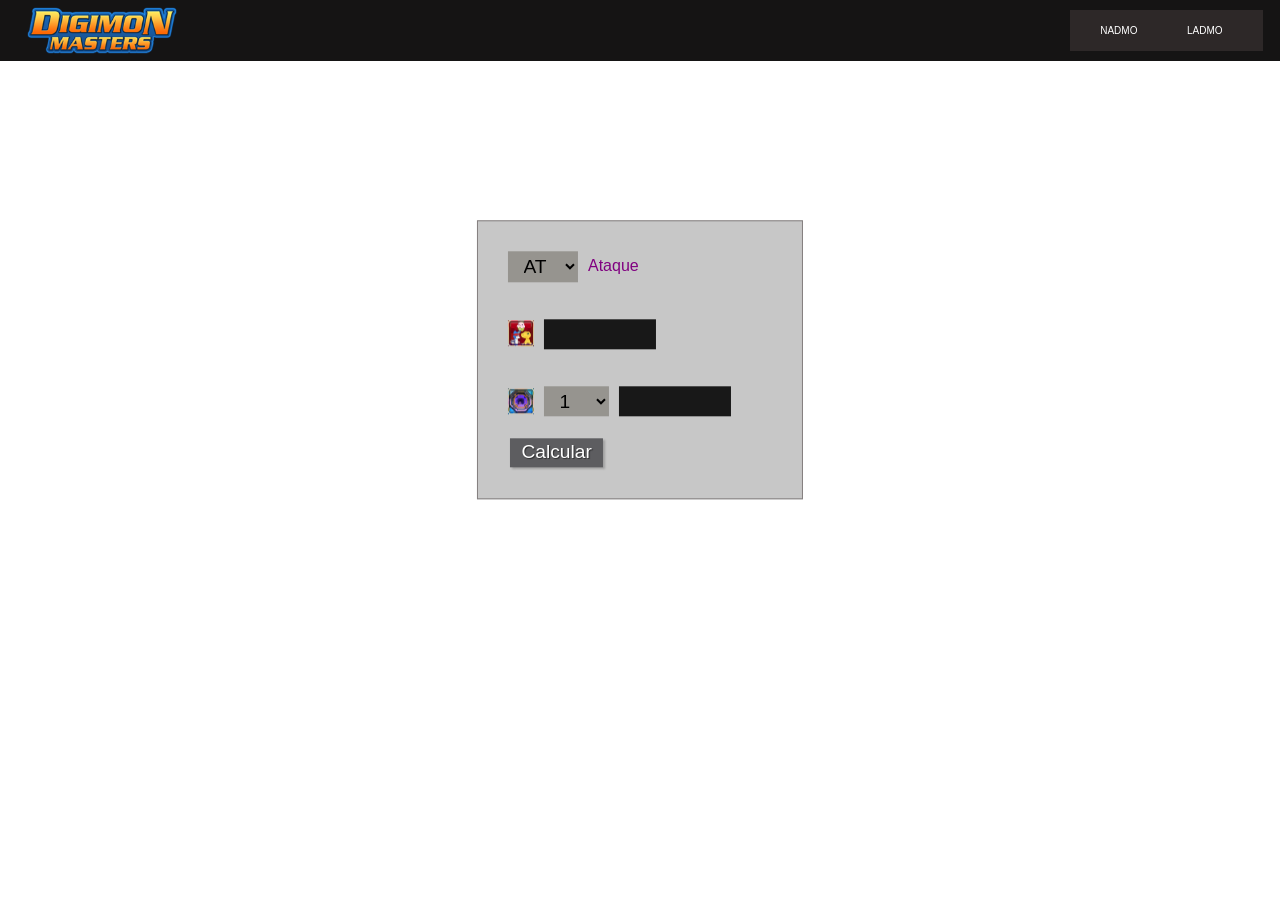
==== index.html @ bb4f82e9 "2023-05-18 Adicionado um container para fazer uma box em css para agrupar as divs da calculadora." ====
<hmtl lang="pt-br">

    <head>
        <meta charset="UTF-8">
        <title> CCP - DMO </title>
        <link rel="apple-touch-icon" sizes="180x180" href="/apple-touch-icon.png">
        <link rel="icon" type="image/png" sizes="32x32" href="/favicon-32x32.png">
        <link rel="icon" type="image/png" sizes="16x16" href="/favicon-16x16.png">
        <link href="esqueleto.css" rel="stylesheet" type="text/css" />
        <script src="index.js" defer></script>
    </head>

    <body>
        <header>
            <div class="container-logo">
                <div class="logo-texto">
                    <img src="digimon_logo.png" width="150px" height="46.88">
                </div>
            </div>
            <div class="menu">
                <nav>
                    <ul>
                        <li><a href="https://dmo.gameking.com/">NADMO</a></li>
                        <li><a href="http://ptladmo.gameking.com/">LADMO</a></li>
                    </ul>
                </nav>
            </div>

        </header>
        <main>
            <br>
            <br>

            <div class="container">

                <div class="grupo-tabela">
                    <div class="caixa-selecao-com-texto">
                        <select class="sele1" id="opcao">
                            <option value="AT">AT</option>
                            <option value="CT">CT</option>
                            <option value="BL">BL</option>
                            <option value="EV">EV</option>
                            <option value="HP">HP</option>
                        </select>
                        <p id="textoClon">Ataque</p>
                    </div>

                    <br>
                    <div class="caixa-selecao-com-imagem">
                        <div class="imagem">
                            <img src="base.png" alt="Base do atributo">
                        </div>
                        <input class="campo1" type="number" id="valor1">
                    </div>
                    <br>

                    <div class="caixa-selecao-com-imagem2">
                        <div class="imagem2">
                            <img src="clon.png" alt="Clon do atributo">
                        </div>
                        <select class="sele2" id="potencia">
                            <option value="1">1</option>
                            <option value="2">2</option>
                            <option value="3">3</option>
                            <option value="4">4</option>
                            <option value="5">5</option>
                            <option value="6">6</option>
                            <option value="7">7</option>
                            <option value="8">8</option>
                            <option value="9">9</option>
                            <option value="10">10</option>
                            <option value="11">11</option>
                            <option value="12">12</option>
                            <option value="13">13</option>
                            <option value="14">14</option>
                            <option value="15">15</option>
                            <input class="campo2" type="number" id="valor2">
                        </select>
                    </div>

                    <table>
                        <tr>
                            <td><button class="botao" onclick="calcular()">Calcular</button></td>
                        </tr>
                    </table>
                </div>
            </div>
        </main>


    </body>
</hmtl>
---- esqueleto.css ----
* {
    padding: 0;
    margin: 0;
    box-sizing: border-box;
}

html, body {
    height: 100%;
    margin: 0;
}

body {
    font: 16px "Arial";
}

/*
main {
    width: 100%;
    height: 100%;
}
*/

header {
    background: rgb(21, 20, 20);
    width: 100%;
    display: flex;
    justify-content: space-between;
    padding: 7px;

}

.logo-texto {
    margin-left: 20px;
}

.container-logo {
    display: flex;
    align-items: center;
}

.menu {
    display: flex;
    align-items: center;
    margin-right: 10px;
}

.menu li a {
    /* background-color: red; */
    padding: 10px 15px;
}

/*.caixa {
    padding: 10px 10px;
    margin-right: 10px;
    width: 300px;
}
*/
.caixa select a {
    margin-right: 10px;
}

nav {
    background: rgb(45, 40, 40);
    margin: 0;
    opacity: 1;
    overflow: auto;
}

ul {
    list-style: none;
}

li {
    display: block;
    width: 45%;
    float: left;

    text-align: center;
    padding: 15px;

}

nav a {
    color: white;

    text-decoration: none;
    font: 10px "Arial";

}

nav a:hover {
    color: gray;

}

fieldset {
    border: 0;
}

main {
    font-size: 1em;
    color: purple;
    /*
    margin-left: 30%;
    margin-top: 2%;
    justify-content: center;
    /* background-color: rgb(45, 23, 143); */
    font-family: sans-serif;
}

input {
    font-family: sans-serif;
    font-size: 1em;
    color: #fafafb;
    /* border-radius: 5px; */
    background-color: #181818;
}

select {
    font-family: sans-serif;
    font-size: 1em;
    /* color: #59429d; */
    /* border-radius: 5px; */
    background-color: #96948f;
}

textarea,
button {
    font-family: sans-serif;
    font-size: 1em;
    /* color: #59429d; */
    /* border-radius: 5px; */
}

.botao {

    font-size: 1.2em;
    background: rgb(93, 93, 96);

    border: 0;
    color: #ffffff;
    box-shadow: 2px 2px 2px rgba(0, 0, 0, 0.2);
    text-shadow: 1px 1px 1px rgba(0, 0, 0, 0.5);

    margin-bottom: 1em;
    padding: 0.2em 0.6em;



    /*
    position: absolute;
    top: 32%;
    left: 75%; 
    margin-right: -50%;
     
    transform: translate(-50%, -50%);*/
}

.botao:hover {
    background: #ccbbff;
    box-shadow: inset 2px 2px 2px rgba(0, 0, 0, 0.2);
    text-shadow: none;
}

.campo1,
.campo2 {
    font-size: 1.2em;
    border: 0;
    margin-bottom: 1em;
    padding: 0.2em 0.6em;
    width: 30%;
}

.sele1,
.sele2 {
    font-size: 1.2em;
    border: 0;
    margin-bottom: 1em;
    padding: 0.2em 0.6em;
}

.caixa-selecao-com-texto {
    display: flex;
    align-items: center;
}

#textoClon {
    margin-left: 10px;
    margin-bottom: 20px;
}

.caixa-selecao-com-imagem {
    display: flex;
    align-items: center;
}

.imagem {
    margin-right: 10px;
    margin-bottom: 20px;
}

.caixa-selecao-com-imagem2 {
    display: flex;
    align-items: center;
}

.imagem2 {
    margin-right: 10px;
    margin-bottom: 20px;
}

.sele2 {
    margin-right: 10px;
}

.container {
    position: absolute;
    top: 40%;
    left: 50%;
    transform: translate(-50%, -50%);
    border: 1px solid #847f7f;
    background-color: #c7c7c7;
}

.grupo-tabela {
    margin-top: 30px;
    margin-left: 30px;
    margin-right: -80px;
    margin-bottom: 10px;
}
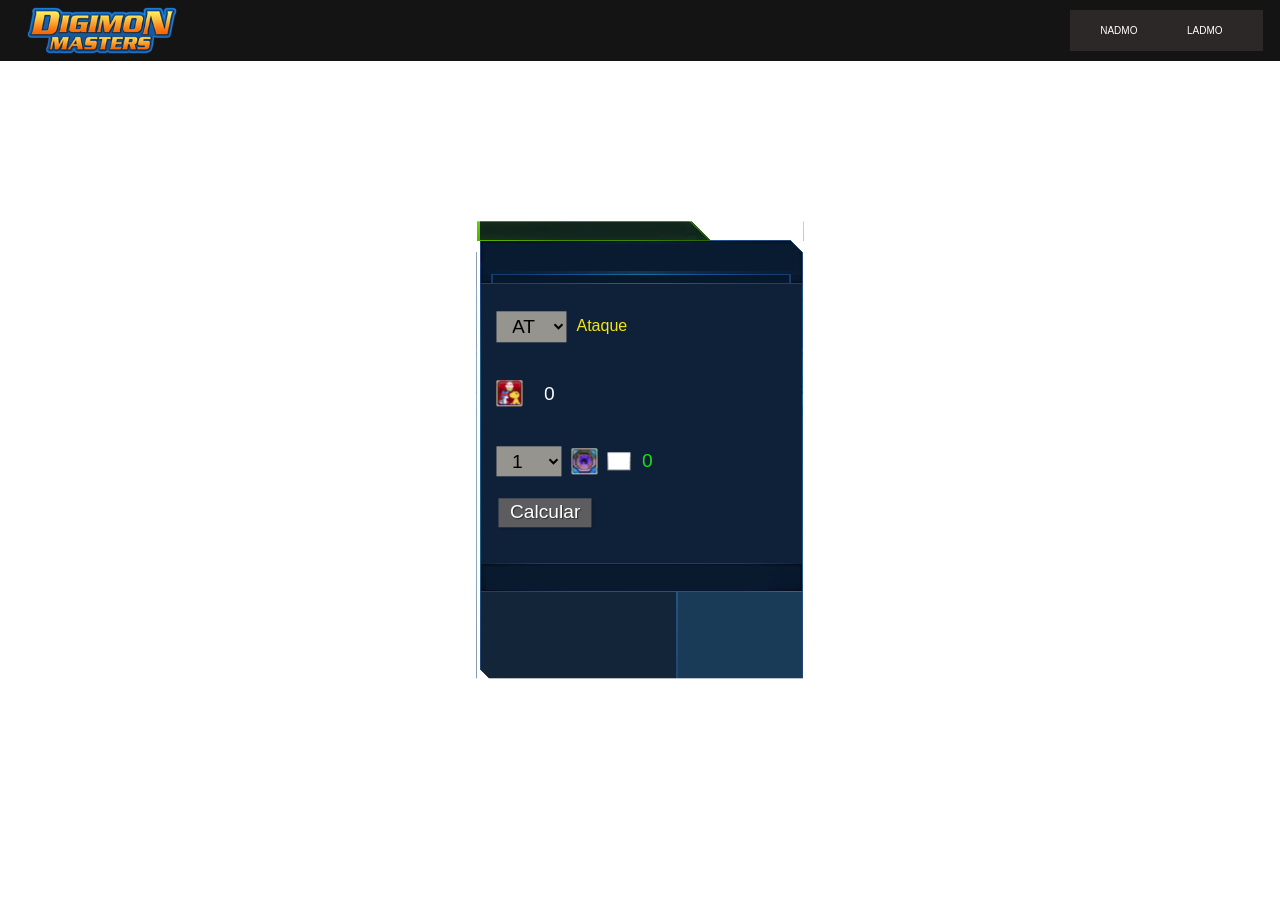
==== commit 8cb6f34e: "2023-05-19 Estilização e correção de bug na opção de BL." ====
--- a/index.html
+++ b/index.html
@@ -50,14 +50,11 @@
                         <div class="imagem">
                             <img src="base.png" alt="Base do atributo">
                         </div>
-                        <input class="campo1" type="number" id="valor1">
+                        <input class="campo1" type="number" id="valor1" value="0">
                     </div>
                     <br>
 
                     <div class="caixa-selecao-com-imagem2">
-                        <div class="imagem2">
-                            <img src="clon.png" alt="Clon do atributo">
-                        </div>
                         <select class="sele2" id="potencia">
                             <option value="1">1</option>
                             <option value="2">2</option>
@@ -74,10 +71,18 @@
                             <option value="13">13</option>
                             <option value="14">14</option>
                             <option value="15">15</option>
-                            <input class="campo2" type="number" id="valor2">
+                            
                         </select>
+                        <div class="imagem2">
+                            <img src="clon.png" alt="Clon do atributo">
+                        </div>
+                        <div class="numClon">
+                            <img src="clon-null.png" alt="Clon do atributo" id="clonNum">
+                        </div>
+                        <input class="campo2" type="number" id="valor2" value="0">
+                        
                     </div>
-
+                
                     <table>
                         <tr>
                             <td><button class="botao" onclick="calcular()">Calcular</button></td>
--- a/esqueleto.css
+++ b/esqueleto.css
@@ -99,7 +99,7 @@
 
 main {
     font-size: 1em;
-    color: purple;
+    color: rgb(241, 231, 23);
     /*
     margin-left: 30%;
     margin-top: 2%;
@@ -112,8 +112,9 @@
     font-family: sans-serif;
     font-size: 1em;
     color: #fafafb;
-    /* border-radius: 5px; */
-    background-color: #181818;
+    border-radius: 5px;
+    border: 2px solid black;
+    background-color: transparent;
 }
 
 select {
@@ -171,6 +172,10 @@
     width: 30%;
 }
 
+.campo2 {
+    color: rgb(26, 223, 23);
+}
+
 .sele1,
 .sele2 {
     font-size: 1.2em;
@@ -215,16 +220,24 @@
 
 .container {
     position: absolute;
-    top: 40%;
+    top: 50%;
     left: 50%;
     transform: translate(-50%, -50%);
-    border: 1px solid #847f7f;
-    background-color: #c7c7c7;
+    /*border: 1px solid #847f7f;*/
+    /*background-color: #c7c7c7;*/
+
+    background-image: url('fundo.png');
+    background-size: auto;
+    background-position: center;
 }
 
 .grupo-tabela {
-    margin-top: 30px;
-    margin-left: 30px;
-    margin-right: -80px;
-    margin-bottom: 10px;
+    margin-top: 90px;
+    margin-left: 20px;
+    margin-right: -90px;
+    margin-bottom: 130px;
+}
+
+.numClon {
+    margin-top: -20px;
 }
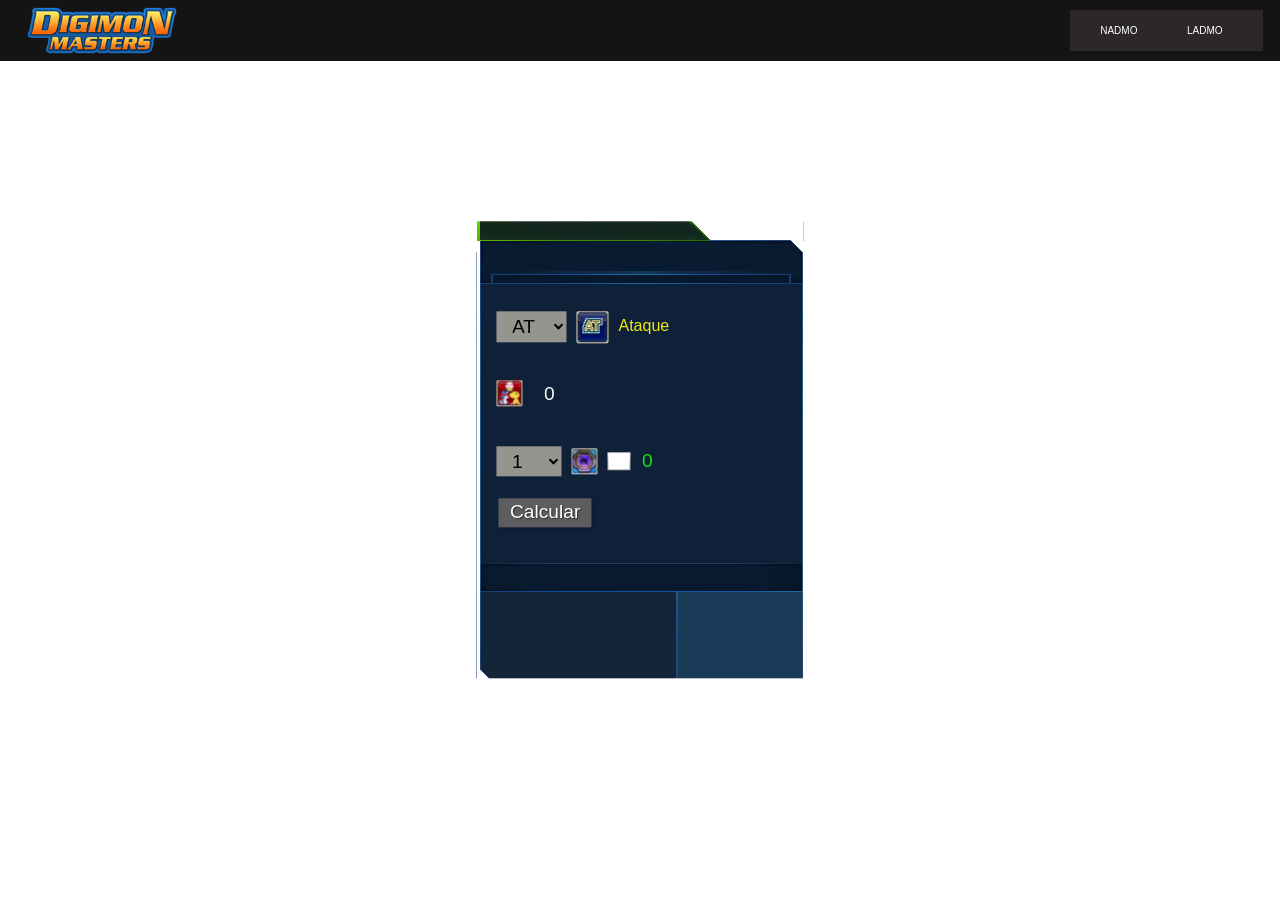
==== commit 51c3081b: "2023-05-19 Adição dos ícones de atributo." ====
--- a/index.html
+++ b/index.html
@@ -42,6 +42,9 @@
                             <option value="EV">EV</option>
                             <option value="HP">HP</option>
                         </select>
+                        <div class="attBase">
+                            <img src="att-at.png" alt="Atributo Base" id="baseatt">
+                        </div>
                         <p id="textoClon">Ataque</p>
                     </div>
 
--- a/esqueleto.css
+++ b/esqueleto.css
@@ -240,4 +240,9 @@
 
 .numClon {
     margin-top: -20px;
+}
+
+.attBase {
+    margin-left: 10px;
+    margin-top: -18px;
 }
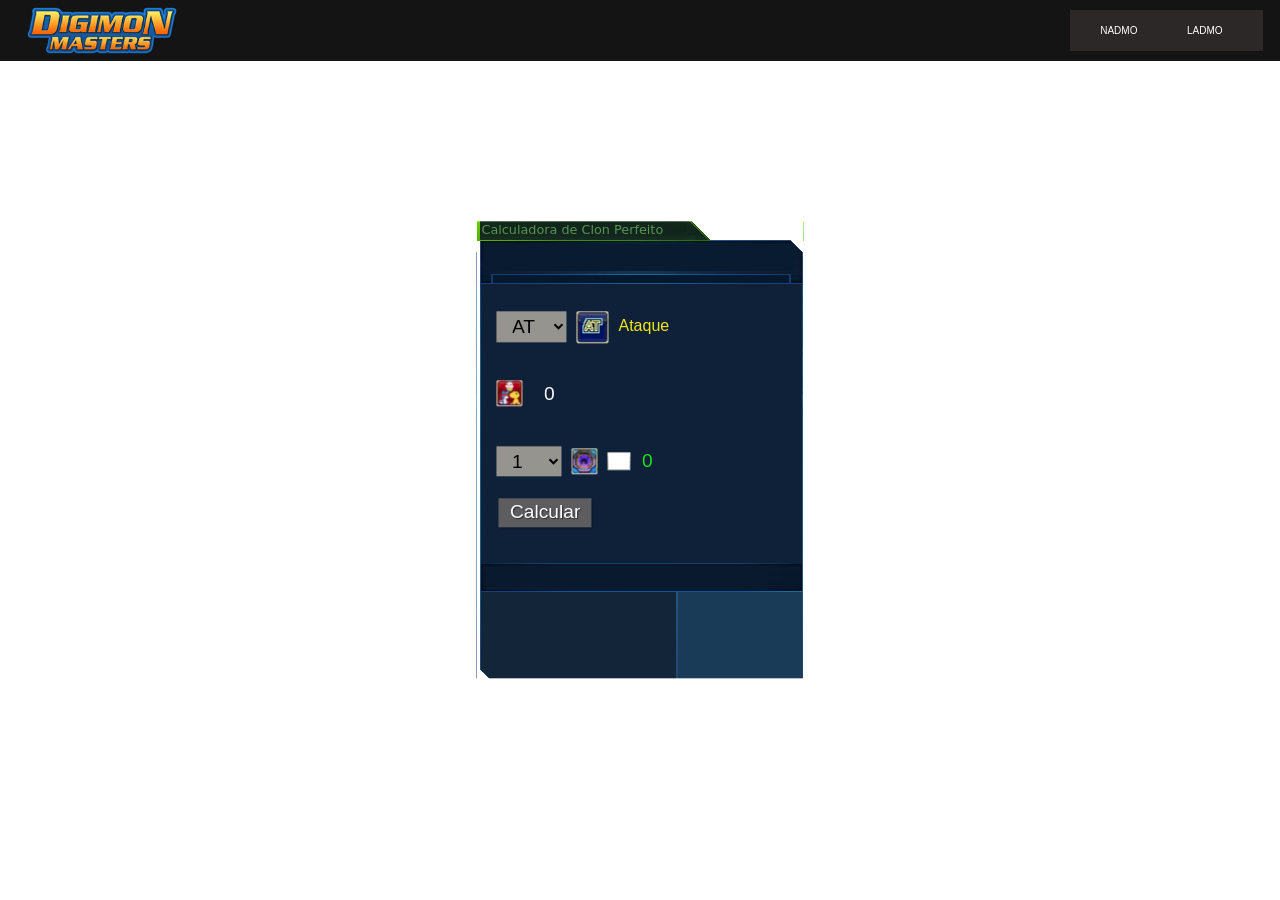
==== commit 29f1f282: "2023-05-19 Adição do titulo na tabela." ====
--- a/index.html
+++ b/index.html
@@ -34,6 +34,7 @@
             <div class="container">
 
                 <div class="grupo-tabela">
+                    <p class="titulocal">Calculadora de Clon Perfeito</p>
                     <div class="caixa-selecao-com-texto">
                         <select class="sele1" id="opcao">
                             <option value="AT">AT</option>
--- a/esqueleto.css
+++ b/esqueleto.css
@@ -245,4 +245,19 @@
 .attBase {
     margin-left: 10px;
     margin-top: -18px;
+}
+
+.titulocal {
+    position: absolute;
+    /*
+    margin-top: -60px;
+    margin-left: -7;
+    font-size: 0.9em;
+    color: rgb(46, 133, 138);
+    */
+    margin-top: -89px;
+    margin-left: -15;
+    font-size: 0.8em;
+    color: rgb(86, 148, 80);
+    font-family: system-ui;
 }
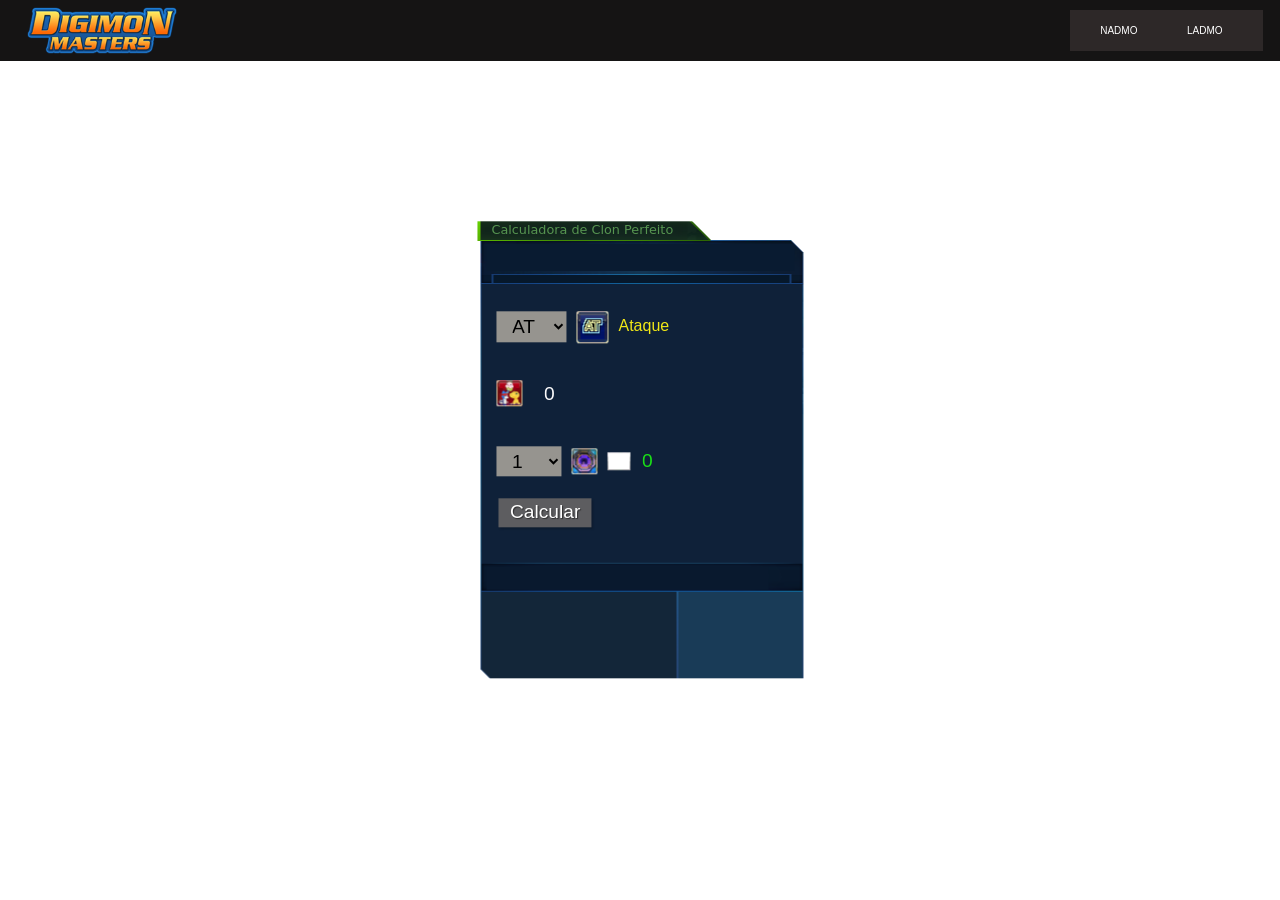
==== commit 8dcec531: "2023-06-03 Correção linguagem." ====
--- a/index.html
+++ b/index.html
@@ -1,101 +1,101 @@
-<hmtl lang="pt-br">
+<html lang="pt-br">
 
-    <head>
-        <meta charset="UTF-8">
-        <title> CCP - DMO </title>
-        <link rel="apple-touch-icon" sizes="180x180" href="/apple-touch-icon.png">
-        <link rel="icon" type="image/png" sizes="32x32" href="/favicon-32x32.png">
-        <link rel="icon" type="image/png" sizes="16x16" href="/favicon-16x16.png">
-        <link href="esqueleto.css" rel="stylesheet" type="text/css" />
-        <script src="index.js" defer></script>
-    </head>
+<head>
+    <meta charset="UTF-8">
+    <title> CCP - DMO </title>
+    <link rel="apple-touch-icon" sizes="180x180" href="/apple-touch-icon.png">
+    <link rel="icon" type="image/png" sizes="32x32" href="/favicon-32x32.png">
+    <link rel="icon" type="image/png" sizes="16x16" href="/favicon-16x16.png">
+    <link href="esqueleto.css" rel="stylesheet" type="text/css" />
+    <script src="index.js" defer></script>
+</head>
 
-    <body>
-        <header>
-            <div class="container-logo">
-                <div class="logo-texto">
-                    <img src="digimon_logo.png" width="150px" height="46.88">
+<body>
+    <header>
+        <div class="container-logo">
+            <div class="logo-texto">
+                <img src="digimon_logo.png" width="150px" height="46.88">
+            </div>
+        </div>
+        <div class="menu">
+            <nav>
+                <ul>
+                    <li><a href="https://dmo.gameking.com/">NADMO</a></li>
+                    <li><a href="http://ptladmo.gameking.com/">LADMO</a></li>
+                </ul>
+            </nav>
+        </div>
+
+    </header>
+    <main>
+        <br>
+        <br>
+
+        <div class="container">
+
+            <div class="grupo-tabela">
+                <p class="titulocal">Calculadora de Clon Perfeito</p>
+                <div class="caixa-selecao-com-texto">
+                    <select class="sele1" id="opcao">
+                        <option value="AT">AT</option>
+                        <option value="CT">CT</option>
+                        <option value="BL">BL</option>
+                        <option value="EV">EV</option>
+                        <option value="HP">HP</option>
+                    </select>
+                    <div class="attBase">
+                        <img src="att-at.png" alt="Atributo Base" id="baseatt">
+                    </div>
+                    <p id="textoClon">Ataque</p>
                 </div>
+
+                <br>
+                <div class="caixa-selecao-com-imagem">
+                    <div class="imagem">
+                        <img src="base.png" alt="Base do atributo">
+                    </div>
+                    <input class="campo1" type="number" id="valor1" value="0">
+                </div>
+                <br>
+
+                <div class="caixa-selecao-com-imagem2">
+                    <select class="sele2" id="potencia">
+                        <option value="1">1</option>
+                        <option value="2">2</option>
+                        <option value="3">3</option>
+                        <option value="4">4</option>
+                        <option value="5">5</option>
+                        <option value="6">6</option>
+                        <option value="7">7</option>
+                        <option value="8">8</option>
+                        <option value="9">9</option>
+                        <option value="10">10</option>
+                        <option value="11">11</option>
+                        <option value="12">12</option>
+                        <option value="13">13</option>
+                        <option value="14">14</option>
+                        <option value="15">15</option>
+
+                    </select>
+                    <div class="imagem2">
+                        <img src="clon.png" alt="Clon do atributo">
+                    </div>
+                    <div class="numClon">
+                        <img src="clon-null.png" alt="Clon do atributo" id="clonNum">
+                    </div>
+                    <input class="campo2" type="number" id="valor2" value="0">
+
+                </div>
+
+                <table>
+                    <tr>
+                        <td><button class="botao" onclick="calcular()">Calcular</button></td>
+                    </tr>
+                </table>
             </div>
-            <div class="menu">
-                <nav>
-                    <ul>
-                        <li><a href="https://dmo.gameking.com/">NADMO</a></li>
-                        <li><a href="http://ptladmo.gameking.com/">LADMO</a></li>
-                    </ul>
-                </nav>
-            </div>
-
-        </header>
-        <main>
-            <br>
-            <br>
-
-            <div class="container">
-
-                <div class="grupo-tabela">
-                    <p class="titulocal">Calculadora de Clon Perfeito</p>
-                    <div class="caixa-selecao-com-texto">
-                        <select class="sele1" id="opcao">
-                            <option value="AT">AT</option>
-                            <option value="CT">CT</option>
-                            <option value="BL">BL</option>
-                            <option value="EV">EV</option>
-                            <option value="HP">HP</option>
-                        </select>
-                        <div class="attBase">
-                            <img src="att-at.png" alt="Atributo Base" id="baseatt">
-                        </div>
-                        <p id="textoClon">Ataque</p>
-                    </div>
-
-                    <br>
-                    <div class="caixa-selecao-com-imagem">
-                        <div class="imagem">
-                            <img src="base.png" alt="Base do atributo">
-                        </div>
-                        <input class="campo1" type="number" id="valor1" value="0">
-                    </div>
-                    <br>
-
-                    <div class="caixa-selecao-com-imagem2">
-                        <select class="sele2" id="potencia">
-                            <option value="1">1</option>
-                            <option value="2">2</option>
-                            <option value="3">3</option>
-                            <option value="4">4</option>
-                            <option value="5">5</option>
-                            <option value="6">6</option>
-                            <option value="7">7</option>
-                            <option value="8">8</option>
-                            <option value="9">9</option>
-                            <option value="10">10</option>
-                            <option value="11">11</option>
-                            <option value="12">12</option>
-                            <option value="13">13</option>
-                            <option value="14">14</option>
-                            <option value="15">15</option>
-                            
-                        </select>
-                        <div class="imagem2">
-                            <img src="clon.png" alt="Clon do atributo">
-                        </div>
-                        <div class="numClon">
-                            <img src="clon-null.png" alt="Clon do atributo" id="clonNum">
-                        </div>
-                        <input class="campo2" type="number" id="valor2" value="0">
-                        
-                    </div>
-                
-                    <table>
-                        <tr>
-                            <td><button class="botao" onclick="calcular()">Calcular</button></td>
-                        </tr>
-                    </table>
-                </div>
-            </div>
-        </main>
+        </div>
+    </main>
 
 
-    </body>
+</body>
 </hmtl>
--- a/esqueleto.css
+++ b/esqueleto.css
@@ -223,12 +223,20 @@
     top: 50%;
     left: 50%;
     transform: translate(-50%, -50%);
+
+    /*
+    display: flex;
+    width: 100%
+    justify-content: space-around;
+    */
+    
     /*border: 1px solid #847f7f;*/
     /*background-color: #c7c7c7;*/
 
     background-image: url('fundo.png');
     background-size: auto;
     background-position: center;
+    background-repeat: no-repeat;
 }
 
 .grupo-tabela {
@@ -256,8 +264,16 @@
     color: rgb(46, 133, 138);
     */
     margin-top: -89px;
-    margin-left: -15;
+    margin-left: -5px;
     font-size: 0.8em;
     color: rgb(86, 148, 80);
     font-family: system-ui;
-}+}
+/*
+@media screen and (max-width: 768px) {
+    .container{
+        width: 100%;
+        flex-direction: column;
+    }
+}
+*/
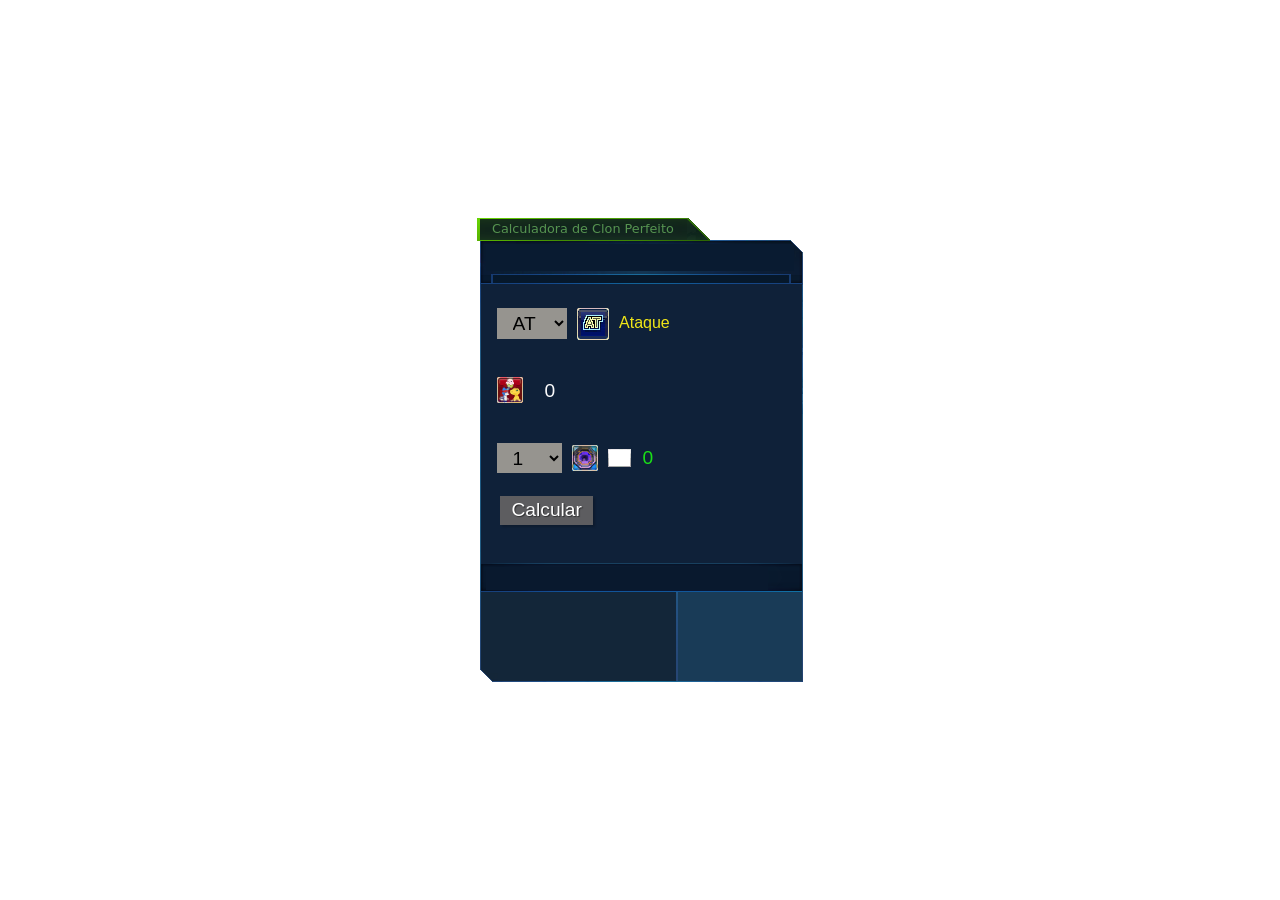
==== commit c867a1c8: "2023-06-03 Responsividade para mobile." ====
--- a/index.html
+++ b/index.html
@@ -3,99 +3,80 @@
 <head>
     <meta charset="UTF-8">
     <title> CCP - DMO </title>
-    <link rel="apple-touch-icon" sizes="180x180" href="/apple-touch-icon.png">
-    <link rel="icon" type="image/png" sizes="32x32" href="/favicon-32x32.png">
-    <link rel="icon" type="image/png" sizes="16x16" href="/favicon-16x16.png">
-    <link href="esqueleto.css" rel="stylesheet" type="text/css" />
+    <meta http-equiv="X-UA-Compatible" content="IE=edge">
+    <meta name="viewport" content="width=device-width, initial-scale=1.0">
+    <link href="style.css" rel="stylesheet" type="text/css" />
     <script src="index.js" defer></script>
 </head>
 
 <body>
-    <header>
-        <div class="container-logo">
-            <div class="logo-texto">
-                <img src="digimon_logo.png" width="150px" height="46.88">
+    <div class="wrapper">
+        <form>
+            <div class="grupo-tabela">
+                <div class="titulo-tabela">
+                    <p class="titulocal">Calculadora de Clon Perfeito</p>
+                </div>
+                <div class="tabela-elementos">
+                    <div class="caixa-selecao-com-texto">
+                        <select class="sele1" id="opcao">
+                            <option value="AT">AT</option>
+                            <option value="CT">CT</option>
+                            <option value="BL">BL</option>
+                            <option value="EV">EV</option>
+                            <option value="HP">HP</option>
+                        </select>
+                        <div class="attBase">
+                            <img src="att-at.png" alt="Atributo Base" id="baseatt">
+                        </div>
+                        <p id="textoClon" class="txtClon">Ataque</p>
+                    </div>
+
+                    <br>
+                    <div class="caixa-selecao-com-imagem">
+                        <div class="imagem">
+                            <img src="base.png" alt="Base do atributo">
+                        </div>
+                        <input class="campo1" type="number" id="valor1" value="0">
+                    </div>
+                    <br>
+
+                    <div class="caixa-selecao-com-imagem2">
+                        <select class="sele2" id="potencia">
+                            <option value="1">1</option>
+                            <option value="2">2</option>
+                            <option value="3">3</option>
+                            <option value="4">4</option>
+                            <option value="5">5</option>
+                            <option value="6">6</option>
+                            <option value="7">7</option>
+                            <option value="8">8</option>
+                            <option value="9">9</option>
+                            <option value="10">10</option>
+                            <option value="11">11</option>
+                            <option value="12">12</option>
+                            <option value="13">13</option>
+                            <option value="14">14</option>
+                            <option value="15">15</option>
+
+                        </select>
+                        <div class="imagem2">
+                            <img src="clon.png" alt="Clon do atributo">
+                        </div>
+                        <div class="numClon">
+                            <img src="clon-null.png" alt="Clon do atributo" id="clonNum">
+                        </div>
+                        <input class="campo2" type="number" id="valor2" value="0">
+
+                    </div>
+
+                    <table>
+                        <tr>
+                            <td><button class="botao" onclick="calcular()">Calcular</button></td>
+                        </tr>
+                    </table>
+                </div>
             </div>
-        </div>
-        <div class="menu">
-            <nav>
-                <ul>
-                    <li><a href="https://dmo.gameking.com/">NADMO</a></li>
-                    <li><a href="http://ptladmo.gameking.com/">LADMO</a></li>
-                </ul>
-            </nav>
-        </div>
-
-    </header>
-    <main>
-        <br>
-        <br>
-
-        <div class="container">
-
-            <div class="grupo-tabela">
-                <p class="titulocal">Calculadora de Clon Perfeito</p>
-                <div class="caixa-selecao-com-texto">
-                    <select class="sele1" id="opcao">
-                        <option value="AT">AT</option>
-                        <option value="CT">CT</option>
-                        <option value="BL">BL</option>
-                        <option value="EV">EV</option>
-                        <option value="HP">HP</option>
-                    </select>
-                    <div class="attBase">
-                        <img src="att-at.png" alt="Atributo Base" id="baseatt">
-                    </div>
-                    <p id="textoClon">Ataque</p>
-                </div>
-
-                <br>
-                <div class="caixa-selecao-com-imagem">
-                    <div class="imagem">
-                        <img src="base.png" alt="Base do atributo">
-                    </div>
-                    <input class="campo1" type="number" id="valor1" value="0">
-                </div>
-                <br>
-
-                <div class="caixa-selecao-com-imagem2">
-                    <select class="sele2" id="potencia">
-                        <option value="1">1</option>
-                        <option value="2">2</option>
-                        <option value="3">3</option>
-                        <option value="4">4</option>
-                        <option value="5">5</option>
-                        <option value="6">6</option>
-                        <option value="7">7</option>
-                        <option value="8">8</option>
-                        <option value="9">9</option>
-                        <option value="10">10</option>
-                        <option value="11">11</option>
-                        <option value="12">12</option>
-                        <option value="13">13</option>
-                        <option value="14">14</option>
-                        <option value="15">15</option>
-
-                    </select>
-                    <div class="imagem2">
-                        <img src="clon.png" alt="Clon do atributo">
-                    </div>
-                    <div class="numClon">
-                        <img src="clon-null.png" alt="Clon do atributo" id="clonNum">
-                    </div>
-                    <input class="campo2" type="number" id="valor2" value="0">
-
-                </div>
-
-                <table>
-                    <tr>
-                        <td><button class="botao" onclick="calcular()">Calcular</button></td>
-                    </tr>
-                </table>
-            </div>
-        </div>
-    </main>
-
-
+        </form>
+    </div>
 </body>
 </hmtl>
--- a/style.css
+++ b/style.css
@@ -0,0 +1,206 @@
+html, body { /* resetando o body */
+    width: 100%;
+    max-width: 100vw; /* 100 view width */
+    height: 100%;
+    padding: 0;
+    margin: 0;
+}
+
+/*
+body {
+    
+    background: rgb(109,173,215);
+    background: linear-gradient(90deg, rgba(109,173,215,1) 0%, rgba(144,90,173,1) 100%);
+    
+}
+*/
+
+.wrapper {
+    height: 100%;
+    display: flex;
+    justify-content: center;
+    align-items: center;
+}
+
+form{
+    background: white;
+    width: 700px;
+    height: 350px;
+    padding: 16px; /* aplica um espaçamento em todas as laterais, cima baixo direita esquerda*/
+}
+
+.grupo-tabela {
+    width: 326px;
+    height: 464px;
+
+    position: absolute;
+    top: 50%;
+    left: 50%;
+    transform: translate(-50%, -50%);
+
+    /*
+    display: flex;
+    width: 100%
+    justify-content: space-around;
+    */
+    
+    /*border: 1px solid #847f7f;*/
+    /*background-color: #c7c7c7;*/
+
+    background-image: url('fundo.png');
+    background-size: auto;
+    background-position: center;
+    background-repeat: no-repeat;
+
+    font-size: 1em;
+    color: rgb(241, 231, 23);
+    font-family: sans-serif;
+
+}
+
+.titulo-tabela {
+    margin-top: -10px;
+    margin-left: 20px;
+}
+
+.titulocal {
+    position: absolute;
+    /*
+    margin-top: -60px;
+    margin-left: -7;
+    font-size: 0.9em;
+    color: rgb(46, 133, 138);
+    */
+    margin-left: -5px;
+    font-size: 0.8em;
+    color: rgb(86, 148, 80);
+    font-family: system-ui;
+}
+
+.tabela-elementos {
+    margin-left: 20px;
+    margin-top: 100px;
+}
+
+input {
+    font-family: sans-serif;
+    font-size: 1em;
+    color: #fafafb;
+    border-radius: 5px;
+    border: 2px solid black;
+    background-color: transparent;
+}
+
+select {
+    font-family: sans-serif;
+    font-size: 1em;
+    /* color: #59429d; */
+    /* border-radius: 5px; */
+    background-color: #96948f;
+}
+
+textarea,
+button {
+    font-family: sans-serif;
+    font-size: 1em;
+    /* color: #59429d; */
+    /* border-radius: 5px; */
+}
+
+.botao {
+
+    font-size: 1.2em;
+    background: rgb(93, 93, 96);
+
+    border: 0;
+    color: #ffffff;
+    box-shadow: 2px 2px 2px rgba(0, 0, 0, 0.2);
+    text-shadow: 1px 1px 1px rgba(0, 0, 0, 0.5);
+
+    margin-bottom: 1em;
+    padding: 0.2em 0.6em;
+
+
+
+    /*
+    position: absolute;
+    top: 32%;
+    left: 75%; 
+    margin-right: -50%;
+     
+    transform: translate(-50%, -50%);*/
+}
+
+.botao:hover {
+    background: #ccbbff;
+    box-shadow: inset 2px 2px 2px rgba(0, 0, 0, 0.2);
+    text-shadow: none;
+}
+
+.campo1,
+.campo2 {
+    font-size: 1.2em;
+    border: 0;
+    margin-bottom: 1em;
+    padding: 0.2em 0.6em;
+    width: 30%;
+}
+
+.campo2 {
+    color: rgb(26, 223, 23);
+}
+
+.sele1,
+.sele2 {
+    font-size: 1.2em;
+    border: 0;
+    margin-bottom: 1em;
+    padding: 0.2em 0.6em;
+}
+
+.caixa-selecao-com-texto {
+    display: flex;
+    align-items: center;
+}
+
+#textoClon {
+    margin-left: 10px;
+    margin-bottom: 20px;
+}
+
+.caixa-selecao-com-imagem {
+    display: flex;
+    align-items: center;
+}
+
+.imagem {
+    margin-right: 10px;
+    margin-bottom: 20px;
+}
+
+.caixa-selecao-com-imagem2 {
+    display: flex;
+    align-items: center;
+}
+
+.imagem2 {
+    margin-right: 10px;
+    margin-bottom: 20px;
+}
+
+.sele2 {
+    margin-right: 10px;
+}
+
+.numClon {
+    margin-top: -20px;
+}
+
+.attBase {
+    margin-left: 10px;
+    margin-top: -18px;
+}
+
+.txtClon {
+    margin-top: 0px;
+}
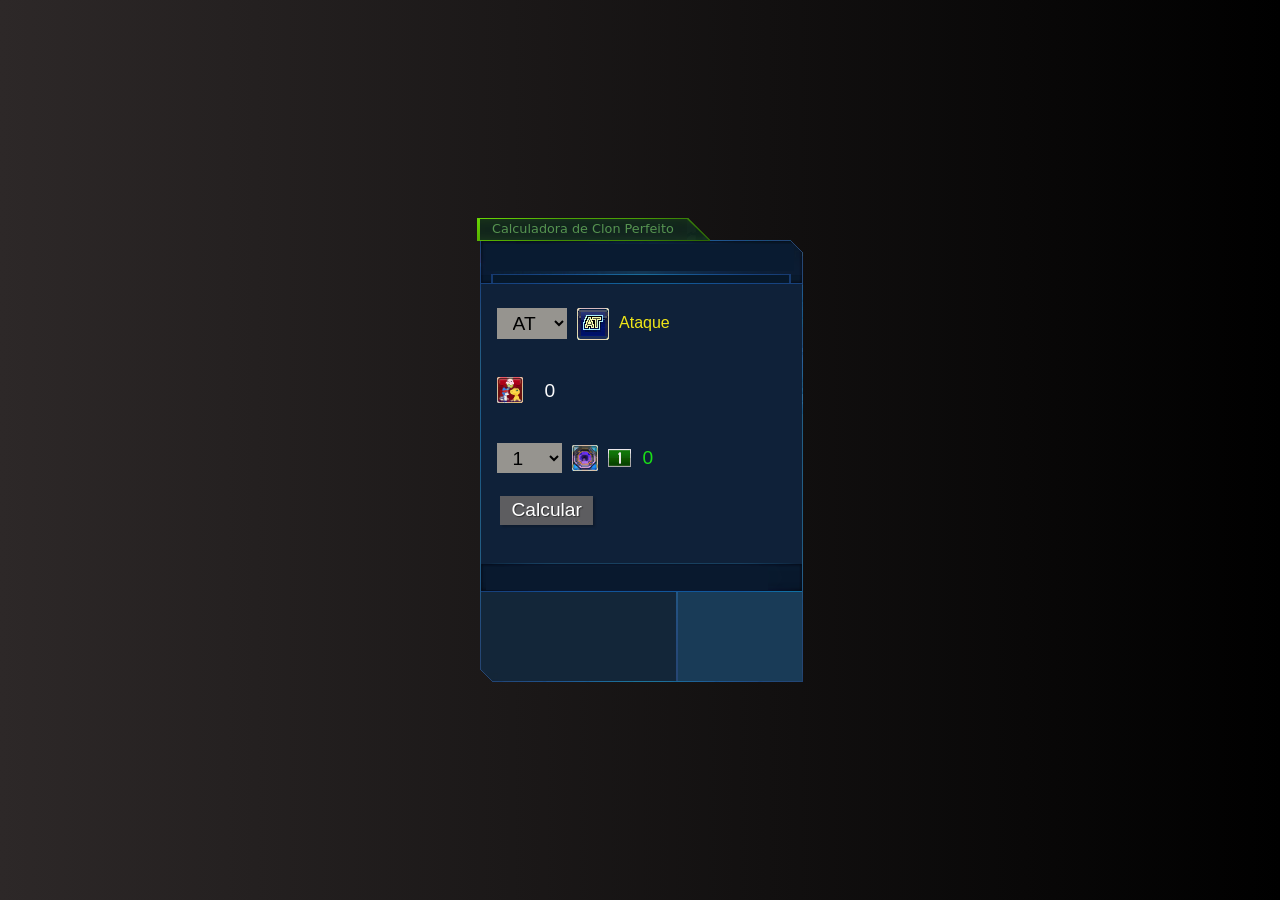
==== commit 62c4cdc8: "2023-06-03 Adição das imagens do Clon 1, 2, 5 e 6." ====
--- a/index.html
+++ b/index.html
@@ -63,7 +63,7 @@
                             <img src="clon.png" alt="Clon do atributo">
                         </div>
                         <div class="numClon">
-                            <img src="clon-null.png" alt="Clon do atributo" id="clonNum">
+                            <img src="clon-1.png" alt="Clon do atributo" id="clonNum">
                         </div>
                         <input class="campo2" type="number" id="valor2" value="0">
 
--- a/style.css
+++ b/style.css
@@ -6,14 +6,14 @@
     margin: 0;
 }
 
-/*
+
 body {
     
-    background: rgb(109,173,215);
-    background: linear-gradient(90deg, rgba(109,173,215,1) 0%, rgba(144,90,173,1) 100%);
+    background: rgb(45, 40, 40);
+    background: linear-gradient(90deg, rgba(45, 40, 40, 1) 0%, rgba(0, 0, 0,1) 100%);
     
 }
-*/
+
 
 .wrapper {
     height: 100%;
@@ -23,7 +23,7 @@
 }
 
 form{
-    background: white;
+    /* background: white; */
     width: 700px;
     height: 350px;
     padding: 16px; /* aplica um espaçamento em todas as laterais, cima baixo direita esquerda*/
@@ -47,7 +47,7 @@
     /*border: 1px solid #847f7f;*/
     /*background-color: #c7c7c7;*/
 
-    background-image: url('fundo.png');
+    background-image: url('fundo-0.png');
     background-size: auto;
     background-position: center;
     background-repeat: no-repeat;
